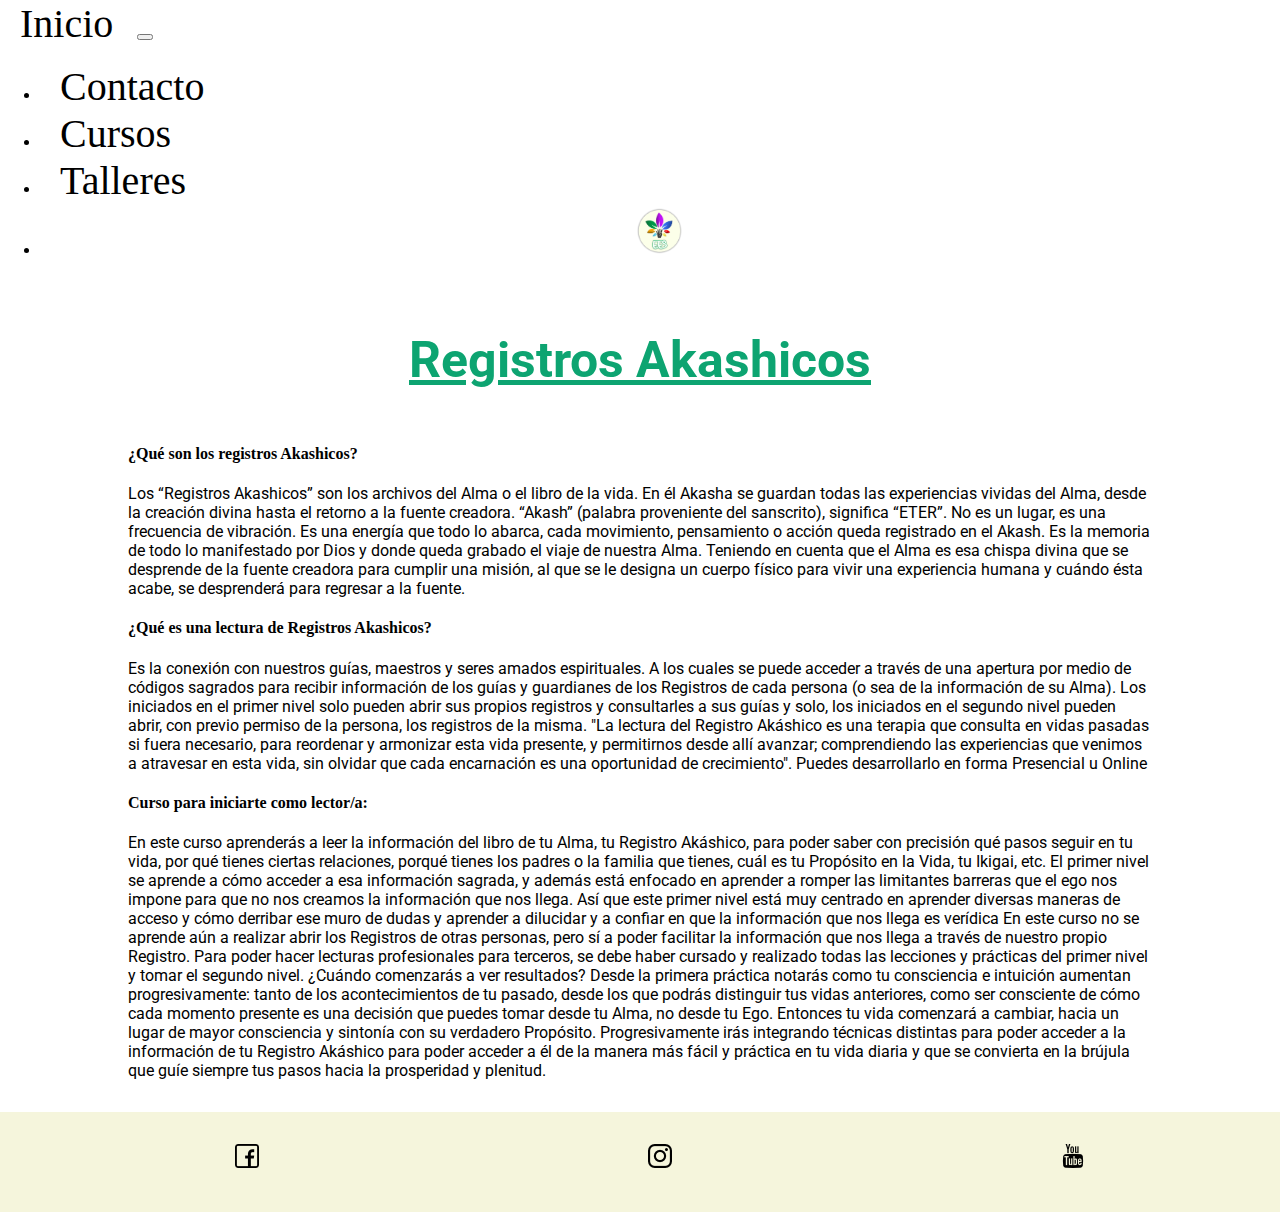
==== pages/akashicos.html @ 706ec5b8 "Inicio commit" ====
<!DOCTYPE html>
<html lang="en">
<head>
    <meta charset="UTF-8">
    <meta http-equiv="X-UA-Compatible" content="IE=edge">
    <meta name="viewport" content="width=device-width, initial-scale=1.0">
    <title>Registros Akashicos</title>

    <link href="https://cdn.jsdelivr.net/npm/bootstrap@5.1.3/dist/css/bootstrap.min.css" rel="stylesheet" integrity="sha384-1BmE4kWBq78iYhFldvKuhfTAU6auU8tT94WrHftjDbrCEXSU1oBoqyl2QvZ6jIW3" crossorigin="anonymous">

    <link rel="stylesheet" href="../css/main.css">
</head>
<body>

    <header>
        <nav class="navbar navbar-expand-lg navbar-light bg-light">
            <div class="container-fluid">
              <a class="navbar-brand" href="../index.html">Inicio</a>
              
              <button class="navbar-toggler" type="button" data-bs-toggle="collapse" data-bs-target="#navbarNav"    aria-controls="navbarNav" aria-expanded="false" aria-label="Toggle navigation">
                <span class="navbar-toggler-icon"></span>
              </button>
              <div class="collapse navbar-collapse" id="navbarNav">
                    <ul class="navbar-nav">
                        <li class="nav-item">
                            <a class="nav-link active" aria-current="page" href="../pages/contacto.html">Contacto</a>
                        </li>
                        <li class="nav-item">
                            <a class="nav-link" href="../pages/cursos.html">Cursos</a>
                        </li>
                        <li class="nav-item">
                            <a class="nav-link" href="../pages/talleres.html">Talleres</a>
                        </li>

                        <li>  
                            <div class="logo-index">
                                <a href="./index.html"><img src="../img/logo1.jpg.png" alt="banner-index"></a>
                            </div>
                        </li>
                
                    </ul>
              </div>
            </div>
          </nav>
        
    </header>

    <main class="estructura-paginas">

        <h1>Registros Akashicos</h1>
        <div>
            <h4><span>¿Qué son los registros Akashicos?</span></h4>
        <section>
        <p>Los “Registros Akashicos” son los archivos del Alma o el libro de la vida. En él Akasha se guardan todas las experiencias vividas del Alma, desde la creación divina hasta el retorno a la fuente creadora. “Akash” (palabra proveniente del sanscrito), significa “ETER”. No es un lugar, es una frecuencia de vibración. Es una energía que todo lo abarca, cada movimiento, pensamiento o acción queda registrado en el Akash. Es la memoria de todo lo manifestado por Dios y donde queda grabado el viaje de nuestra Alma. Teniendo en cuenta que el Alma es esa chispa divina que se desprende de la fuente creadora para cumplir una misión, al que se le designa un cuerpo físico para vivir una experiencia humana y cuándo ésta acabe, se desprenderá para regresar a la fuente.</p>
        </section>

        <section>
            <h4> <span>¿Qué es una lectura de Registros Akashicos?</span></h4>

        <p>Es la conexión con nuestros guías, maestros y seres amados espirituales. A los cuales se puede acceder a través de una apertura por medio de códigos sagrados para recibir información de los guías y guardianes de los Registros de cada persona (o sea de la información de su Alma). Los iniciados en el primer nivel solo pueden abrir sus propios registros y consultarles a sus guías y solo, los iniciados en el segundo nivel pueden abrir, con previo permiso de la persona, los registros de la misma. "La lectura del Registro Akáshico es una terapia que consulta en vidas pasadas si fuera necesario, para reordenar y armonizar esta vida presente, y permitirnos desde allí avanzar; comprendiendo las experiencias que venimos a atravesar en esta vida, sin olvidar que cada encarnación es una oportunidad de crecimiento". Puedes desarrollarlo en forma Presencial u Online</p>
        </section>

        <section>
            <h4><span>Curso para iniciarte como lector/a:</span></h4>
            <p>En este curso aprenderás a leer la información del libro de tu Alma, tu Registro Akáshico, para poder saber con precisión qué pasos seguir en tu vida, por qué tienes ciertas relaciones, porqué tienes los padres o la familia que tienes, cuál es tu Propósito en la Vida, tu Ikigai, etc. El primer nivel se aprende a cómo acceder a esa información sagrada, y además está enfocado en aprender a romper las limitantes barreras que el ego nos impone para que no nos creamos la información que nos llega. Así que este primer nivel está muy centrado en aprender diversas maneras de acceso y cómo derribar ese muro de dudas y aprender a dilucidar y a confiar en que la información que nos llega es verídica En este curso no se aprende aún a realizar abrir los Registros de otras personas, pero sí a poder facilitar la información que nos llega a través de nuestro propio Registro. Para poder hacer lecturas profesionales para terceros, se debe haber cursado y realizado todas las lecciones y prácticas del primer nivel y tomar el segundo nivel. ¿Cuándo comenzarás a ver resultados? Desde la primera práctica notarás como tu consciencia e intuición aumentan progresivamente: tanto de los acontecimientos de tu pasado, desde los que podrás distinguir tus vidas anteriores, como ser consciente de cómo cada momento presente es una decisión que puedes tomar desde tu Alma, no desde tu Ego. Entonces tu vida comenzará a cambiar, hacia un lugar de mayor consciencia y sintonía con su verdadero Propósito. Progresivamente irás integrando técnicas distintas para poder acceder a la información de tu Registro Akáshico para poder acceder a él de la manera más fácil y práctica en tu vida diaria y que se convierta en la brújula que guíe siempre tus pasos hacia la prosperidad y plenitud.</p>
        </section>
        </div>
    </main>

    <footer> <!--CAMBIE ICONOS EN FOOTER, ORGANICE SEMANTICAMENTE CON UNA SOLA UL Y LOS LI SEPARADOS, CAMBIE LOGO, Y DIRECCIONE YOUTUBE-->
        <div class="contenedor-footer">
            <div class="redes-sociales-footer">
                <ul>
                    <li>
                        <a href="https://www.facebook.com/entrenandoser/" target="blank"> <img src="../img/logo-fb.png" alt="Facebook"></a>
                    </li>
                    <li>
                        <a href="https://www.instagram.com/entrenandoelser_/" target="blank"> <img src="../img/logo-ig.png" alt="Facebook"></a>
                    </li>
                    <li>
                        <a href="https://www.youtube.com/channel/UCITusvdHdmnqotInDJz4YQw" target="blank"><img src="../img/logo-yt.png" alt="YouTube"></a>
                    </li>
                </ul>
            </div>
        </div>
        
    </footer>
    
    <script src="https://cdn.jsdelivr.net/npm/bootstrap@5.1.3/dist/js/bootstrap.bundle.min.js" integrity="sha384-ka7Sk0Gln4gmtz2MlQnikT1wXgYsOg+OMhuP+IlRH9sENBO0LRn5q+8nbTov4+1p" crossorigin="anonymous"></script>
</body>
</html>
---- css/main.css ----
@import url('https://fonts.googleapis.com/css2?family=Montserrat:ital,wght@0,200;1,300&family=Roboto:ital,wght@0,100;1,300&display=swap');

h1, h2, h3, p {
    font-family:'Roboto', sans-serif;
}

body{
    margin: 0%;
    box-shadow: inset;
}


a { /*AGREGE TEXT DECORATION PARA SACAR SUBRAYADO A LOS LINK Y COLOR NEGRO*/
    text-decoration:none;
    color: black;
}

.logo-index {
    display: flex;
    justify-content: center;
}

.logo-index a {
    margin: 0%;
}

.logo-index img {
    width: 5rem;
}

/*----barra de navegacion*/

.barranav{
    width: 100%;
}

.barranav ul{ /* SAQUE FLEX, LIMPIE LOS MARGIN Y PADDING INNECESARIOS*/
    text-align: center;
    margin-block-end: 0%;
    margin-block-start: 0%;
    padding-inline-start: 0%;
    
}

.barranav ul li{ /*AGREGE INLINE-BLOCK, ALIGN ITEMS Y JUSTIFY CONTENT*/
    display: inline-block;
    align-items: center;
    justify-content: space-around;
    padding-left: 10px;
    padding-right: 7px;
    border-right: 2px solid green;
    font-size: large;

}

.barranav ul a{
    margin: 0%;
    padding: 0%;
}

/*BANNER-INICIO*/

.banner-inicio {
    width: 100%;
    display: flex;
    flex-direction: column;
    justify-content: center;
    align-items: center;
}

.banner-inicio img {
    width: 250px;
    height: 150px;
    border-radius: 1rem;
    
}

/*ACOMODO TITULO Y SUBTITULO PARA QUE QUEDE EN ORDEN DE ARRIBA HACIA ABAJO*/
h1 {
    color: rgb(13, 164, 113);
    font-weight:lighter;
    text-align: center;
    padding-top: 0.5rem;
    margin-block-end: 0%;
    margin-block-start: 0%;
    font-weight: bold;
    padding-top: 40px;
    /*SAQUE MARGIN Y AUTO*/
    /*AGREGE PADDING-TOP PARA UN ESPACIO ENTRE EL BANNER Y TITULO*/
    /*SAQUE BACKGROUND POSITION*/
    /*AGREGUE FONT WEIGHT:BOLD*/

}

.titulo-principal h1, h2{
    padding: 2%;
    margin: 2%;
    text-align: center;
    font-size: xx-large;
}


/* main*/
.somos h3{
    font-style: italic;
    font-weight:bolder;
    text-align: center;
    font-size: 25px;
    text-decoration: underline;
    margin-top: 0%;
}

.somos p {
    font-size: large;
    font-style: normal;
    font-weight:bolder;
    text-align: center;
    padding-left: 10%;
    padding-right: 10%;
}

.video{
    text-align: center;
    width: 100%;
    padding-bottom: 2rem;
}

 /* footer */
footer{
    width: 100%;
    height: 100px;
    background-color: beige;
}

footer ul {
    display: flex;
    justify-content: space-around;
    align-items: center;
}

footer ul li {
    display: inline-block;
    justify-content: center;
    padding-top: 2rem;  
}
.redes{
    display: flex;
    margin: 0%;
    margin-block-start: 0%;
    margin-block-end: 0%;
}

.redes ul li{
    display: inline-block;
    align-items: center;
    justify-content: center;
    margin: 0%;
}

.redes ul li img{
    height: 30px;
    width: 30px;
    margin: 0%;
}

/*imagenes curso*/

.main{
    display: flex;  /*CAMBIO DISPLAY GRID A DISPLAY FLEX*/
                    /*SACO TODAS LAS COLUMNAS Y ROWS DE GRID*/
    width: 100%;    /*PUSE EL WIDTH EN 100%*/
}

.contenedor-main {
    display: flex;
    flex-direction: column;
    justify-content: center;
    text-align: center;
    align-items: center; 
    width: 90%;
    margin-left: 5%;
    /*AGREGUE DISPLAY FLEX, FLEX DIRECTION COLUMN, JUSTIFY CONTENT CENTER, TEXT ALIGN Y ITEMS CENTER, WIDTH 90% Y PADDING LEFT 5%*/
}

.foto {
    padding-bottom: 2rem;
    width: 80vw;
      /*AGREGUE PADDING TOP A LOS DIV PARA EL ESPACIADO ENTRE C/U
      Y AGREGUE WIDTH 80VW (80% DE VISTA DE LA VENTANA*/
}

.foto h2 {
    font-size: 30px;
}

.foto img,
.foto-aka img {
    border-radius: 1rem;
    border: solid silver;
    box-shadow: 0 0 10px black;
}

.contenedor a {
    color: black;
    text-decoration: none;
}

/*Imagenes taller*/

.contenedor-talleres-flex {
    display: flex;
    flex-direction: column;
    justify-content: center;
    text-align: center;
    align-items: center; 
    width: 90%;
    margin-left: 5%;
 }

.foto-taller{
    padding-bottom: 2rem;
    width: 80vw; }

header a{
    margin: 20px;
    font-size: 15px;
}


.ingresa{
    background-color: rgb(13, 164, 113);
    font-style: italic;
    font-size: 20px;
}

.registra{
    page-break-inside: auto;
    font-weight: 40px;
    padding: 3px;
    font-style: oblique;
}
 

@media screen and (min-width:700px) {

    /*BARRA DE NAVEGACION*/
    .contenedor-barranav {
        width: 100%;
        position: fixed;
        top: 0%;
    }

    .banner-inicio {
        padding-top: 5rem;
    }
    
    .contenedor-barranav .logo-index {
        display: block;
        position: absolute;
        top: 0%;
        padding-left: 5px;
    }

    .logo-index img {
        width: 3rem;
        padding-top: 3px;
    }

    .barranav ul {
        text-align: end;
        background-color: whitesmoke;
        padding-bottom: 5px;
        padding-right: 10px;
    }

    .barranav ul li:hover {
        background-color: #DDC8C4;
    }

    .barranav ul li {
        border: solid black;
        border-radius: 12px;
        font-size: 20px;
        margin-right: 10px;

    }
    

    .main {
        display: grid;
    }

    .contenedor-main {
        padding-top: 3rem;
        width: 90%;
        display: grid;
        grid-template-columns: repeat(2, 1fr); /*COLUMNAS*/
        grid-template-rows: repeat(2, 1fr);    /*FILAS*/
        gap: 15px;
        
    }

    .foto {
        width: 100%;
    }

    .foto img {
        width: 90%;
    }


    .contenedor-talleres-flex{
        padding-top: 3rem;
        width: 90%;
        display: grid;
        grid-template-columns: repeat(2, 1fr); /*COLUMNAS*/
        grid-template-rows: repeat(1, 1fr);    /*FILAS*/
        gap: 15px;
        
    }
}

.estructura-paginas {
    display: flex;
    flex-direction: column;
    width: 80%;
    padding-left: 10%;
}
    

@media screen and (min-width:1024px) {

    h1{
        margin: 5px;
        padding: 30px;
        font-size: 50px;
    }

    nav a{
        color: black;
        font-size: 30px;
    }

    .somos{
        font-style: italic;
        font-weight:bolder;
        text-align:center;
        font-size: 30px;
        margin: 20px;
        padding:10px;
        box-sizing: border-box;
    }

    .video{
        width: 100%
    }
    }

    .ingresa{
        font-size: 30px; 
        text-align:left; 
    }

    .registra{
        page-break-inside: auto;
        font-weight: 0px;
        padding: 5px;
        font-style: oblique;
    }

    .contenedor{
        display: grid;
        grid-row-gap: 30px;
        width: 0%;
        margin: 0%;
        padding-left: 4rem;
    }

    div img{
        display: grid;
        width: 100%;
        margin: 50; 
    }

    header a{
        margin: 20px;
        font-size: 40px;
    }

    .foto a{
        font-size: 30px;
    }

    .paginas{
        font-size: 30px;
    }

    .contredes{
        display: flex;
        padding: 25px;
        flex-direction:row;
        font-size: 25px;
    }
    
    .redes{
        width: 70px;
        height: 50px;
        margin: 30px;
        font-style: oblique;
    }

    .estructura-paginas h1{
       padding-top: 55px;
       text-decoration: underline;

    }
   
    .contenedor-talleres{
        padding-top: 3rem;
        width: 80%;
        display: grid;
        grid-template-columns: repeat(2, 1fr); /*COLUMNAS*/
        grid-template-rows: repeat(1, 1fr);    /*FILAS*/
        gap: 30px;
        margin-block-start: 40px;
        
     }

    .foto-taller{
        width: 80%;
    }
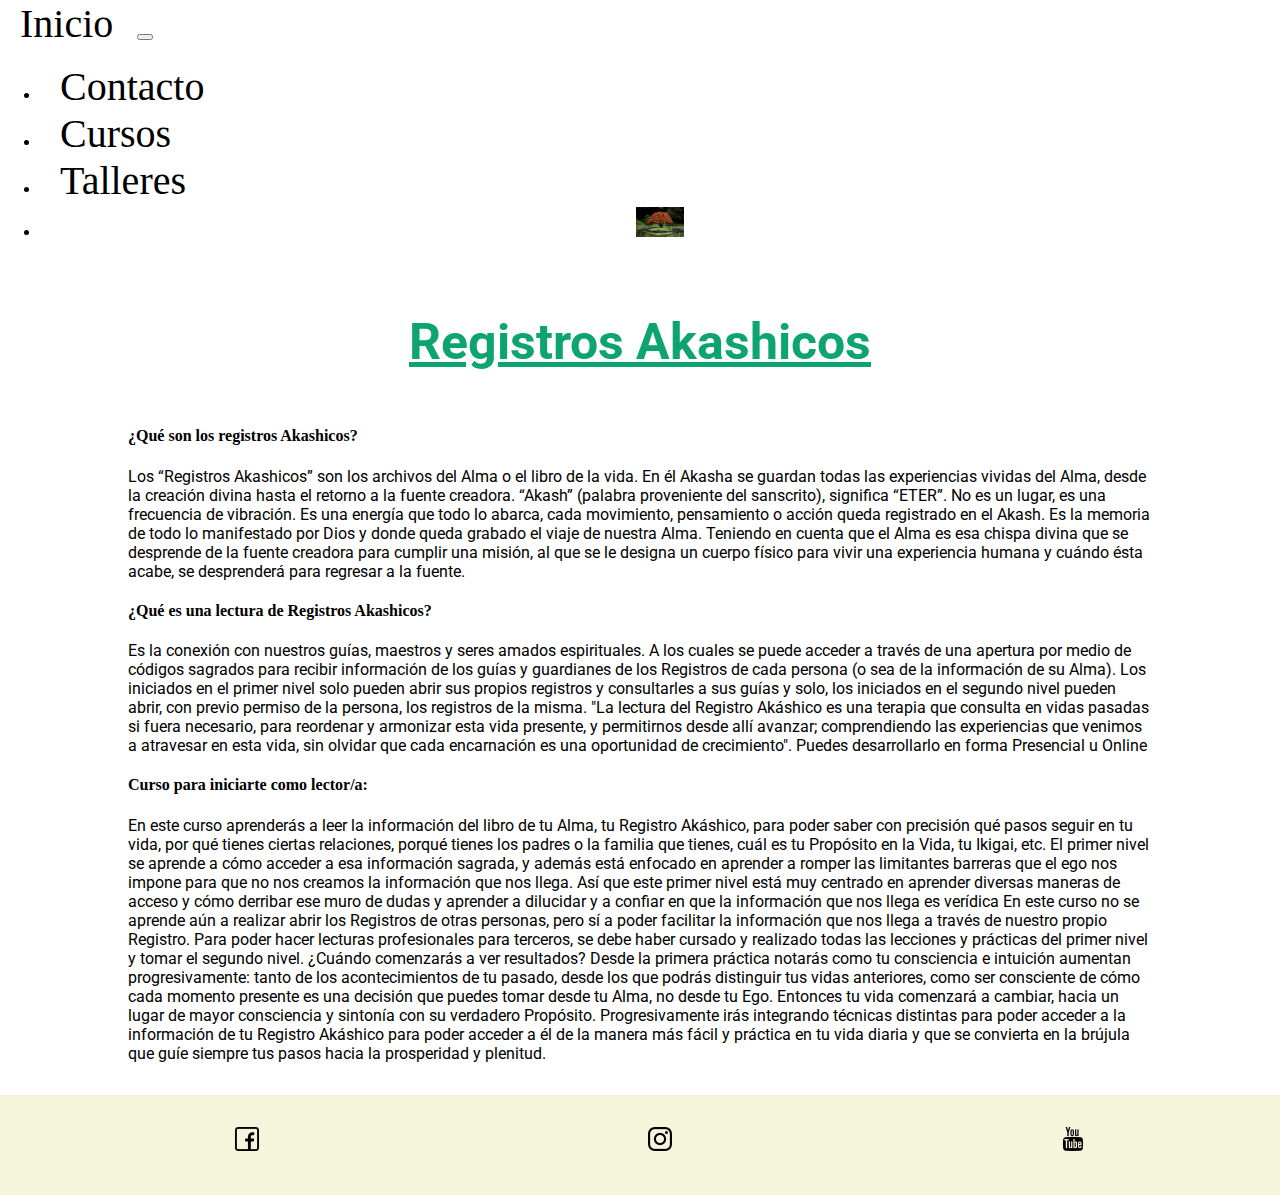
==== commit af7e0001: "inicio" ====
--- a/pages/akashicos.html
+++ b/pages/akashicos.html
@@ -23,18 +23,18 @@
               <div class="collapse navbar-collapse" id="navbarNav">
                     <ul class="navbar-nav">
                         <li class="nav-item">
-                            <a class="nav-link active" aria-current="page" href="../pages/contacto.html">Contacto</a>
+                            <a class="nav-link active" aria-current="page" href="./contacto.html">Contacto</a>
                         </li>
                         <li class="nav-item">
-                            <a class="nav-link" href="../pages/cursos.html">Cursos</a>
+                            <a class="nav-link" href="./cursos.html">Cursos</a>
                         </li>
                         <li class="nav-item">
-                            <a class="nav-link" href="../pages/talleres.html">Talleres</a>
+                            <a class="nav-link" href="./talleres.html">Talleres</a>
                         </li>
 
                         <li>  
                             <div class="logo-index">
-                                <a href="./index.html"><img src="../img/logo1.jpg.png" alt="banner-index"></a>
+                                <a href="../index.html"><img src="../img/banner-index.png" alt="banner-index"></a>
                             </div>
                         </li>
                 
@@ -75,7 +75,7 @@
                         <a href="https://www.facebook.com/entrenandoser/" target="blank"> <img src="../img/logo-fb.png" alt="Facebook"></a>
                     </li>
                     <li>
-                        <a href="https://www.instagram.com/entrenandoelser_/" target="blank"> <img src="../img/logo-ig.png" alt="Facebook"></a>
+                        <a href="https://www.instagram.com/entrenandoelser_/" target="blank"> <img src="../img/logo-ig.png" alt="instagram"></a>
                     </li>
                     <li>
                         <a href="https://www.youtube.com/channel/UCITusvdHdmnqotInDJz4YQw" target="blank"><img src="../img/logo-yt.png" alt="YouTube"></a>
--- a/css/main.css
+++ b/css/main.css
@@ -4,6 +4,9 @@
     font-family:'Roboto', sans-serif;
 }
 
+.row{ 
+    padding-bottom: 20%;
+}
 body{
     margin: 0%;
     box-shadow: inset;
@@ -63,15 +66,14 @@
 .banner-inicio {
     width: 100%;
     display: flex;
-    flex-direction: column;
     justify-content: center;
     align-items: center;
 }
 
 .banner-inicio img {
-    width: 250px;
-    height: 150px;
-    border-radius: 1rem;
+    width: 100%;
+    height: 10%;
+    display: block;
     
 }
 
@@ -92,32 +94,66 @@
 
 }
 
+
 .titulo-principal h1, h2{
-    padding: 2%;
-    margin: 2%;
+    padding: 1%;
+    margin: 1%;
     text-align: center;
     font-size: xx-large;
 }
 
 
 /* main*/
-.somos h3{
-    font-style: italic;
-    font-weight:bolder;
-    text-align: center;
-    font-size: 25px;
-    text-decoration: underline;
-    margin-top: 0%;
-}
-
-.somos p {
-    font-size: large;
-    font-style: normal;
-    font-weight:bolder;
-    text-align: center;
-    padding-left: 10%;
-    padding-right: 10%;
-}
+.grid-somos{
+    display: grid;
+    background-color: #fcfaf9;
+    grid-template-columns: auto auto;
+   
+}
+
+.somos{
+    background-color: white;
+    text-align: center;
+    border: 1px solid rgb(244, 237, 237);
+
+    transition: all .3s ease-in-out;
+}
+
+
+.somos:hover{
+    width: 100%;
+    background-color: #dd8fc0;
+}
+
+.etis-animacion{
+    animation-name: movimiento-uno;
+    animation-iteration-count: infinite;
+    animation-timing-function: ease-in-out;
+    animation-duration: 5s;
+}
+
+@keyframes movimiento-uno{
+    0%{
+        width: 600px;
+        color: greenyellow;
+    }
+
+    25%{
+        width: 450px;
+        color: rgb(39, 215, 15);
+    }
+
+    75%{
+        width: 300px;
+        color: rgb(16, 150, 16);
+    }
+
+    100%{
+        width: 600px;
+        color: rgb(44, 244, 9);
+    }
+}
+
 
 .video{
     text-align: center;
@@ -239,6 +275,7 @@
     padding: 3px;
     font-style: oblique;
 }
+
  
 
 @media screen and (min-width:700px) {
@@ -251,7 +288,8 @@
     }
 
     .banner-inicio {
-        padding-top: 5rem;
+        padding-top: 0%;
+        height: 1%;
     }
     
     .contenedor-barranav .logo-index {
@@ -259,6 +297,7 @@
         position: absolute;
         top: 0%;
         padding-left: 5px;
+        height: 100px;
     }
 
     .logo-index img {
